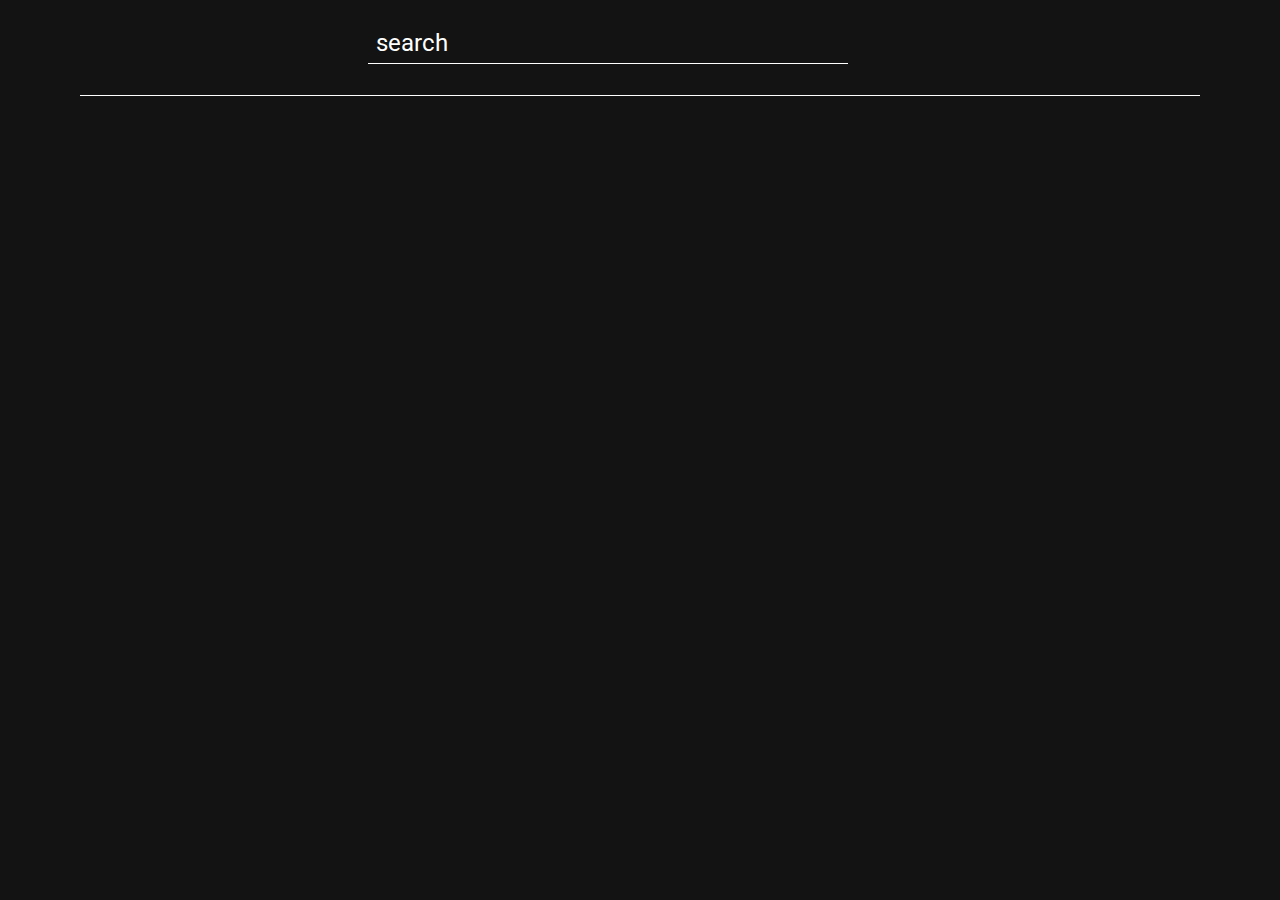
==== index.html @ f1b429fb "index moved" ====
<!DOCTYPE html>
<html lang="en">

<head>
    <meta charset="UTF-8">
    <meta name="viewport" content="width=device-width, initial-scale=1.0">
    <link href="https://fonts.googleapis.com/css2?family=Roboto:wght@400;700&display=swap" rel="stylesheet">
    <link rel="stylesheet" href="https://cdnjs.cloudflare.com/ajax/libs/font-awesome/6.6.0/css/all.min.css"
        integrity="sha512-Kc323vGBEqzTmouAECnVceyQqyqdsSiqLQISBL29aUW4U/M7pSPA/gEUZQqv1cwx4OnYxTxve5UMg5GT6L4JJg=="
        crossorigin="anonymous" referrerpolicy="no-referrer" />
    <link rel="stylesheet" href="/css/styles.css">
    <title>MovieHub</title>
</head>

<body>
    <nav id="navBar">
        <div id="container-navBar">
            <input id="searchBar" type="text" placeholder="search">
            <button id="searchBtn"><i class="fa-solid fa-magnifying-glass"></i></button>
        </div>
    </nav>
    <section id="section-main">
        <template id="movie-template">
            <div id="container-movie">
                <img id="movie-image" alt="movie-image" />
                <div id="movie-title"></div>
                <div id="movie-year"></div>
            </div>
        </template>
    </section>

</body>
<script src="/scripts/index.js"></script>

</html>
---- css/styles.css ----
* {
  box-sizing: border-box;
  margin: 0;
  padding: 0;
  font-family: "roboto", sans-serif;
}
body {
  background-color: rgb(19, 19, 19);
  margin: 0 5rem;
}
#navBar {
  background-color: rgb(19, 19, 19);
  height: 6rem;
  width: 100%;
  text-align: center;
  align-items: center;
  display: flex;
  justify-content: center;
  border-bottom: 0.001rem solid white;
}
#container-navBar {
  height: auto;
  width: 34rem;
  display: flex;
  justify-content: space-between;
}
#searchBar {
  height: 2.5rem;
  width: 30rem;
  overflow: hidden;
  font-size: 2rem;
  outline: none;
  border: none;
  border-bottom: 0.001rem solid white;
  color: white;
  background-color: transparent;
  font-size: 1.5rem;
  padding: 0 0.5rem;
}
#searchBar::placeholder {
  color: white;
}

#searchBar:hover {
  cursor: pointer;
  border-bottom: 0.001rem solid lime;
  transition: 1s ease;
}

#searchBtn {
  height: 3rem;
  width: 3rem;
  border: none;
  font-size: 2rem;
  color: white;
  background-color: rgb(19, 19, 19);
}

#searchBtn:hover {
  cursor: pointer;
  color: lime;
  transition: 1s ease;
}
#searchBtn:active {
  color: white;
}

/* movie container section............. */
#section-main{
    display: flex;
    flex-wrap: wrap;
    color: white;
    text-align: center;
    align-items: center;
    justify-content: space-evenly;
   
}
#container-movie{
    margin:1rem;
    border: 0.1rem solid rgb(19, 19, 19);
    height: 19rem;
    width: 12rem;
}
#container-movie:hover{
  border: 0.1rem solid lime;
  transition: 0.5s;
}
a{
  text-decoration: none;
}

#movie-image{
    height: 15rem;
    width: 100%;
}
#movie-title{
color: white;
white-space: nowrap;
overflow: hidden;
text-overflow: ellipsis;

}
#movie-year{
color: white;
font-size:small ;
}

/* for small devices............. */
@media(max-width:600px){
  body {
    margin: 0 2rem;
  }
  #navBar {
    height: 8rem;
    width: 100%;
  }
  #container-navBar {
    height: auto;
    width: 25rem;
    justify-content:space-around
  }

  #searchBar {
    height: 2.5rem;
    width: 15rem;
    overflow: hidden;
  }
  #searchBtn {
    font-size: 1.5rem;
    height: 3rem;
    width: 3rem;
  }
  /* movie-container............ */
  #container-movie{
    flex-direction: column;
    height: 25rem;
    width: 20rem;
}
#movie-image{
  height: 22rem;
  width: 100%;
}
}
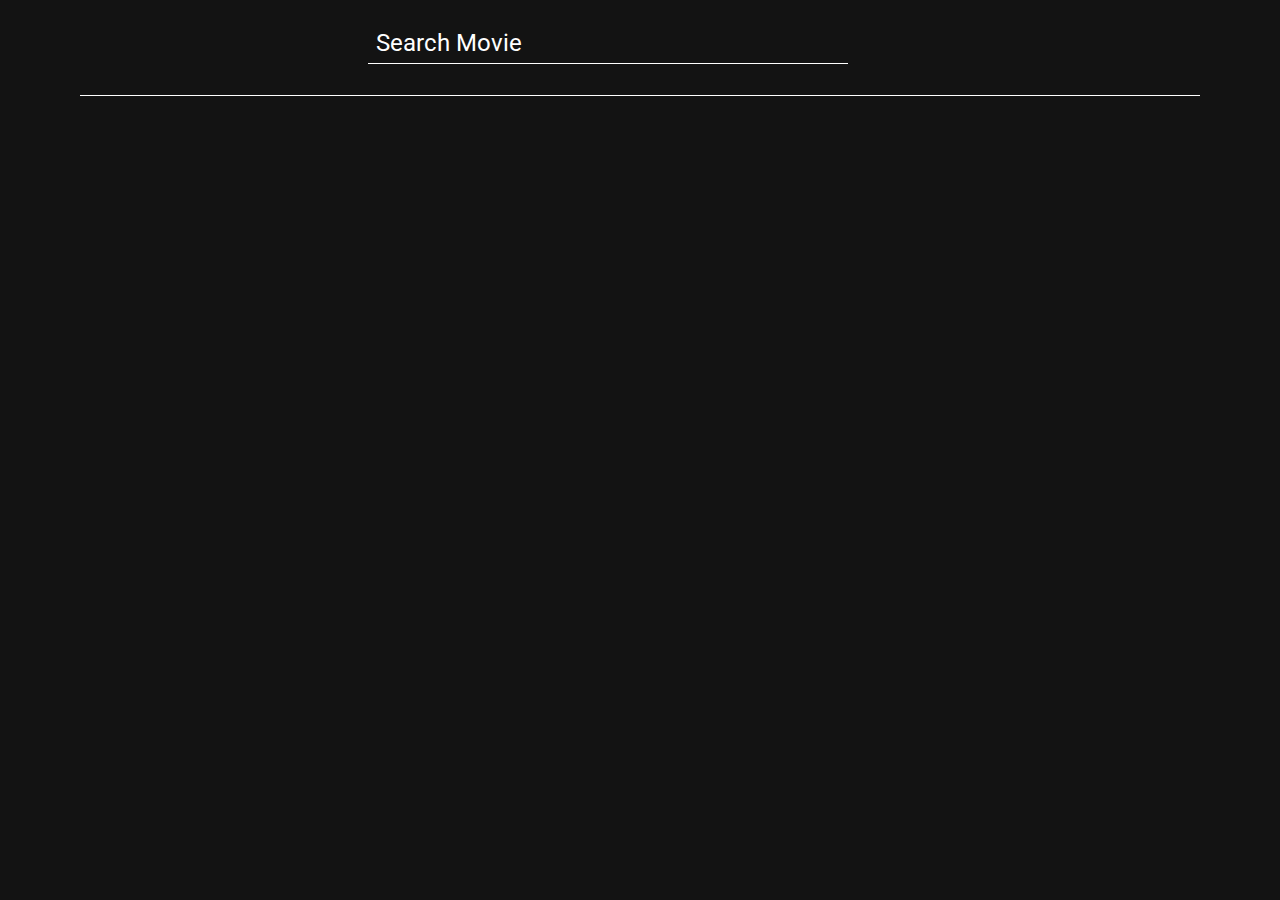
==== commit 04b75101: "search bar placeholder renamed" ====
--- a/index.html
+++ b/index.html
@@ -15,7 +15,7 @@
 <body>
     <nav id="navBar">
         <div id="container-navBar">
-            <input id="searchBar" type="text" placeholder="search">
+            <input id="searchBar" type="text" placeholder="Search Movie">
             <button id="searchBtn"><i class="fa-solid fa-magnifying-glass"></i></button>
         </div>
     </nav>
